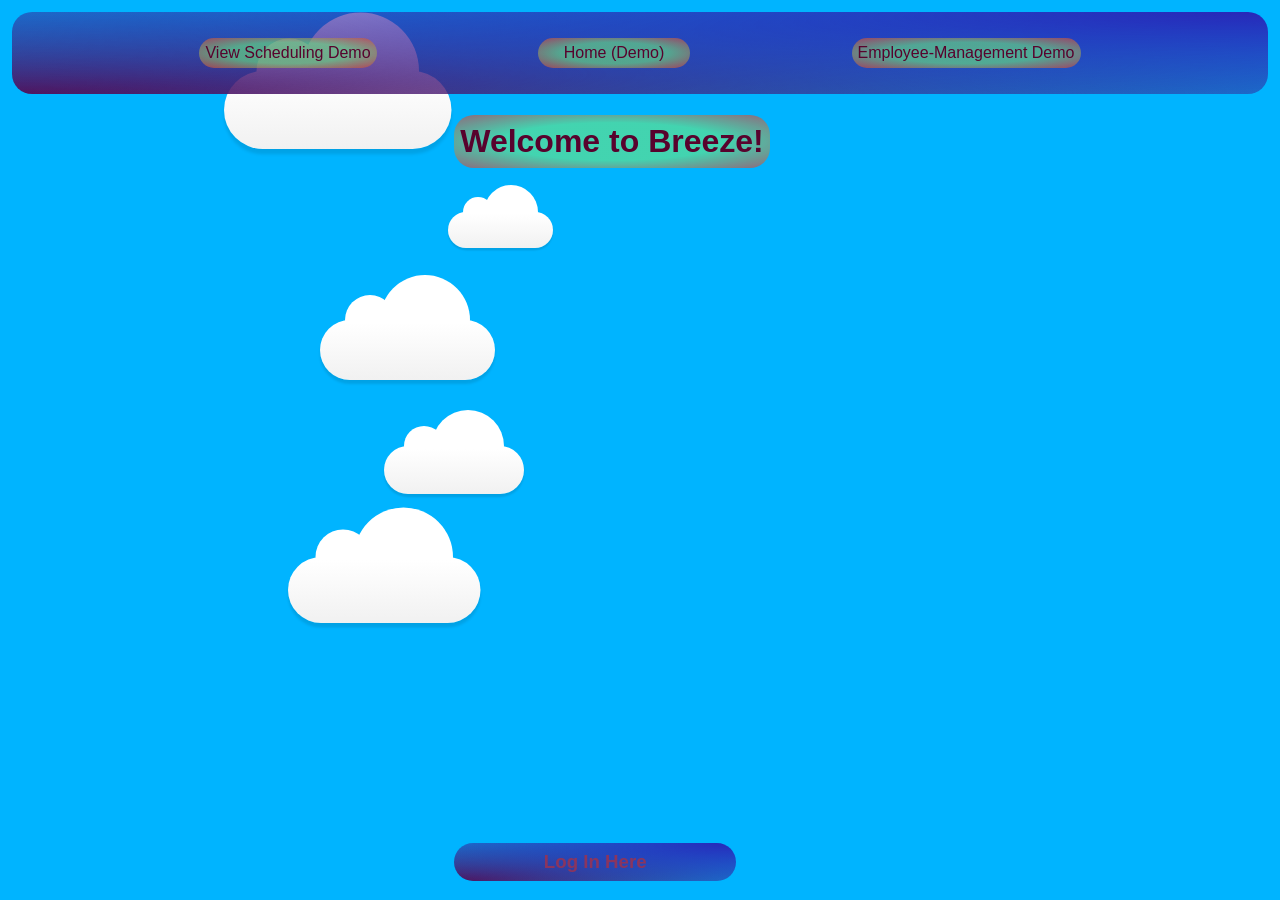
==== index.html @ 529a3a09 "Drastic Overhaul to paths. Every static file type needs re-examined. Some front-end design work too" ====
<!DOCTYPE html>
<html lang="en">
<head>
	<meta charset="UTF-8">
	<meta http-equiv="X-UA-Compatible" content="IE=edge">
	<meta name="viewport" content="width=device-width, initial-scale=1.0">
	<link rel="stylesheet" href="Breeze/public/styles/clouds.css">
	<link rel="stylesheet" href="Breeze/public/styles/base.css">
	<title>Breeze Demo-Version</title>
</head>
<body>

	<div class="navbar">   <!--  --------######## Navbar #########-------- -->
		<ul class="navitems"> <!-- ######### Navbar Flex Container ######### -->
			<li><a href="Breeze/public/demo pages/schedule-demo.php">View Scheduling Demo</a></li>
			<li><a href="Breeze/public/demo pages/home-demo.php">Home (Demo)</a></li>
			<li><a href="Breeze/public/demo pages/employeeMGMT-demo.php">Employee-Management Demo</a></li>
		</ul>               
	</div>		            	<!-- -------------# End Navbar #------------------ -->
	<div class="flexcontainer">
		<div class="welcomelogindiv"> <!-- Header and login link flex container -->
			<h1 id="welcome">Welcome to Breeze!</h1>
			<h3 id="loginlink"><a id="link1" href="Breeze/public/loginpage.php">Log In Here</a></h3>
		</div>                         <!--########## End welcome flex ##########-->
	</div>

	<!-- ----------  Cloud Divs ---------- -->
	<div id="background-wrap">
		<div class="x1">
				<div class="cloud"></div>
		</div>

		<div class="x2">
				<div class="cloud"></div>
		</div>

		<div class="x3">
				<div class="cloud"></div>
		</div>

		<div class="x4">
				<div class="cloud"></div>
		</div>

		<div class="x5">
				<div class="cloud"></div>
		</div>
	</div>
	<!-- ---------- End Clouds ---------- -->
	
</body>
</html>
---- Breeze/public/styles/clouds.css ----
#background-wrap {
  bottom: 0;
	left: 0;
	padding-top: 50px;
	position: fixed;
	right: 0;
	top: 0;
	z-index: -1;
}
/* ####################  KEYFRAMES  #################### */
@-webkit-keyframes animateCloud {0% {margin-left: -1000px;} 100% {margin-left: 100%;}}
@-moz-keyframes animateCloud {0% {margin-left: -1000px;} 100% {margin-left: 100%;}}
@keyframes animateCloud {0% {margin-left: -1000px;} 100% {margin-left: 100%;}}
/* #################### ANIMATIONS #################### */
.x1 {
-webkit-animation: animateCloud 35s linear infinite;
-moz-animation: animateCloud 35s linear infinite;
animation: animateCloud 35s linear infinite;

-webkit-transform: scale(0.65);
-moz-transform: scale(0.65);
transform: scale(0.65);
}

.x2 {
-webkit-animation: animateCloud 20s linear infinite;
-moz-animation: animateCloud 20s linear infinite;
animation: animateCloud 20s linear infinite;

-webkit-transform: scale(0.3);
-moz-transform: scale(0.3);
transform: scale(0.3);
}

.x3 {
-webkit-animation: animateCloud 30s linear infinite;
-moz-animation: animateCloud 30s linear infinite;
animation: animateCloud 30s linear infinite;

-webkit-transform: scale(0.5);
-moz-transform: scale(0.5);
transform: scale(0.5);
}

.x4 {
-webkit-animation: animateCloud 18s linear infinite;
-moz-animation: animateCloud 18s linear infinite;
animation: animateCloud 18s linear infinite;

-webkit-transform: scale(0.4);
-moz-transform: scale(0.4);
transform: scale(0.4);
}

.x5 {
-webkit-animation: animateCloud 25s linear infinite;
-moz-animation: animateCloud 25s linear infinite;
animation: animateCloud 25s linear infinite;

-webkit-transform: scale(0.55);
-moz-transform: scale(0.55);
transform: scale(0.55);
}

/* OBJECTS */

.cloud {
background: #fff;
background: -moz-linear-gradient(top,  #fff 5%, #f1f1f1 100%);
background: -webkit-gradient(linear, left top, left bottom, color-stop(5%,#fff), color-stop(100%,#f1f1f1));
background: -webkit-linear-gradient(top,  #fff 5%,#f1f1f1 100%);
background: -o-linear-gradient(top,  #fff 5%,#f1f1f1 100%);
background: -ms-linear-gradient(top,  #fff 5%,#f1f1f1 100%);
background: linear-gradient(top,  #fff 5%,#f1f1f1 100%);
filter: progid:DXImageTransform.Microsoft.gradient( startColorstr='#fff', endColorstr='#f1f1f1',GradientType=0 );

-webkit-border-radius: 100px;
-moz-border-radius: 100px;
border-radius: 100px;

-webkit-box-shadow: 0 8px 5px rgba(0, 0, 0, 0.1);
-moz-box-shadow: 0 8px 5px rgba(0, 0, 0, 0.1);
box-shadow: 0 8px 5px rgba(0, 0, 0, 0.1);

height: 120px;
position: relative;
width: 350px;
}
.cloud:after, .cloud:before {background: #fff; content: ''; position: absolute; z-indeX: -1;}
.cloud:after {-webkit-border-radius: 100px; -moz-border-radius: 100px; border-radius: 100px;
  height: 100px; left: 50px; top: -50px; width: 100px; 
}
.cloud:before {-webkit-border-radius: 200px; -moz-border-radius: 200px; border-radius: 200px;
	width: 180px; height: 180px; right: 50px; top: -90px;
}
---- Breeze/public/styles/base.css ----
body {
	background: #00b4ff;
	color: #222;
	font: 100% Arial, Sans Serif;
	margin: 0;
	padding: 0;
	box-sizing: border-box;
	overflow-x: hidden;
}
/*             ############            ############            ############            */
/* ############            ###########   Nav-bar  ############            ############ */
/*             ############            ############            ############            */
.navbar {
	margin: 12px 12px 0 12px;
	padding: 6px 6px; 
	border-radius: 20px;
	background: radial-gradient(ellipse at top right, #2826b8, transparent 100%),
	radial-gradient(ellipse at bottom left, #4f145e, transparent 100%);
}

.navitems {display: flex; padding: 4px 20px; justify-content: space-evenly;} 

.navbar > ul > li {list-style: none; min-width: 140px; padding: 6px 6px; background: radial-gradient(ellipse at 50% 50%,
	rgba(112, 233, 122, 0.596) 50%, rgba(219, 65, 54, 0.651)); border-radius: 20px; text-align: center;} 

.navbar > ul > li > a, .navbar > ul > li > a:visited {color: rgb(88, 2, 45); text-decoration: none;}
.navbar > ul > .active {background-color: rgba(20, 47, 136, 0.678);} .active {color:whitesmoke;}

/* <><><> ############# <><><> ###################### <><><> ############# <><><> */
/* ##### >< >< >< >< ><  #### General/Re-usable Styles ####  >< >< >< >< >< ##### */
/* <><><> ############# <><><> ###################### <><><> ############# <><><> */

.flexcontainer {display: flex; flex-direction: column; width: -moz-available; margin: 0px 12px; align-items: center;}

#welcome {
	text-align: center;
	margin-right: 56px; 
	padding: 8px 6px;
	border-radius: 20px;
	color: rgb(88, 2, 45);
	background: radial-gradient(ellipse at 50% 50%, rgba(112, 233, 122, 0.596) 50%, rgba(219, 65, 54, 0.651));
}

#loginlink {width: inherit; position: absolute; margin-right: 48px; bottom: 0%;}
 
#link1 {display: table; padding: 8px 6px; border-radius: 20px; text-align: center; margin-left: auto;
	margin-right: auto; width: 270px; color: rgb(138, 53, 95); 

	background: radial-gradient(ellipse at top right, #2826b8, transparent 100%),
	            radial-gradient(ellipse at bottom left, #4f145e, transparent 100%);
} #link1, #link1:visited {text-decoration: none;}




.loginbox {
	text-align: center;
	margin-top: 10%;

}
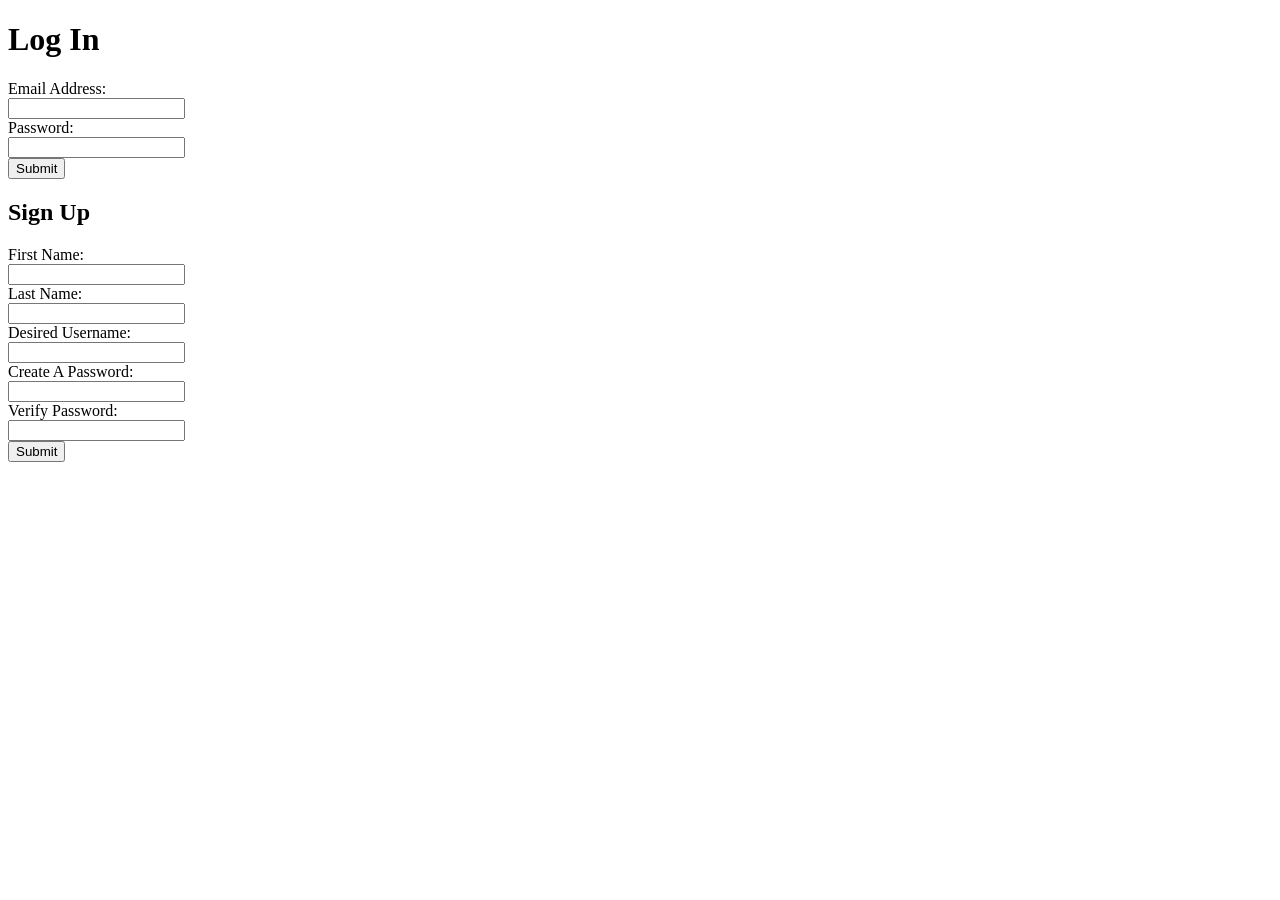
==== commit bdd5f9fa: "Add files via upload I built the first version without a dynamic router and ended up scrapping it af" ====
--- a/index.html
+++ b/index.html
@@ -1,52 +1,47 @@
 <!DOCTYPE html>
 <html lang="en">
 <head>
-	<meta charset="UTF-8">
-	<meta http-equiv="X-UA-Compatible" content="IE=edge">
-	<meta name="viewport" content="width=device-width, initial-scale=1.0">
-	<link rel="stylesheet" href="Breeze/public/styles/clouds.css">
-	<link rel="stylesheet" href="Breeze/public/styles/base.css">
-	<title>Breeze Demo-Version</title>
+  <meta charset="UTF-8">
+  <meta http-equiv="X-UA-Compatible" content="IE=edge">
+  <meta name="viewport" content="width=device-width, initial-scale=1.0">
+  <title>Breeze</title>
 </head>
 <body>
+  
+  <h1>Log In</h1>
+  <form action="php/auth.php" method="post">
 
-	<div class="navbar">   <!--  --------######## Navbar #########-------- -->
-		<ul class="navitems"> <!-- ######### Navbar Flex Container ######### -->
-			<li><a href="Breeze/public/demo pages/schedule-demo.php">View Scheduling Demo</a></li>
-			<li><a href="Breeze/public/demo pages/home-demo.php">Home (Demo)</a></li>
-			<li><a href="Breeze/public/demo pages/employeeMGMT-demo.php">Employee-Management Demo</a></li>
-		</ul>               
-	</div>		            	<!-- -------------# End Navbar #------------------ -->
-	<div class="flexcontainer">
-		<div class="welcomelogindiv"> <!-- Header and login link flex container -->
-			<h1 id="welcome">Welcome to Breeze!</h1>
-			<h3 id="loginlink"><a id="link1" href="Breeze/public/loginpage.php">Log In Here</a></h3>
-		</div>                         <!--########## End welcome flex ##########-->
-	</div>
+    <label for="login">Email Address:</label><br>
+    <input type="email" name="login" id="login" maxlength="32">
+    <br>
+    <label for="auth">Password:</label><br>
+    <input type="password" name="auth" id="auth" maxlength="32">
+    <br>
+    <input type="submit" name="submitlog" id="submitlog">
 
-	<!-- ----------  Cloud Divs ---------- -->
-	<div id="background-wrap">
-		<div class="x1">
-				<div class="cloud"></div>
-		</div>
+  </form>
 
-		<div class="x2">
-				<div class="cloud"></div>
-		</div>
+  <h2>Sign Up</h2>
+  <form action="php/signup.php" method="post">
 
-		<div class="x3">
-				<div class="cloud"></div>
-		</div>
+    <label for="fname">First Name:</label><br>
+    <input type="text" name="fname" id="fname" maxlength="15">
+    <br>
+    <label for="lname">Last Name:</label><br>
+    <input type="text" name="lname" id="lname" maxlength="16">
+    <br>
+    <label for="uname">Desired Username:</label><br>
+    <input type="text" name="uname" id="uname" maxlength="18">
+    <br>
+    <label for="newpass">Create A Password:</label><br>
+    <input type="password" name="newpass" id="newpass" maxlength="36">
+    <br>
+    <label for="checkpass">Verify Password:</label><br>
+    <input type="password" name="checkpass" id="checkpass" maxlength="36">
+    <br>
+    <input type="submit" name="newuser" id="newuser">
 
-		<div class="x4">
-				<div class="cloud"></div>
-		</div>
+  </form>
 
-		<div class="x5">
-				<div class="cloud"></div>
-		</div>
-	</div>
-	<!-- ---------- End Clouds ---------- -->
-	
 </body>
 </html>
